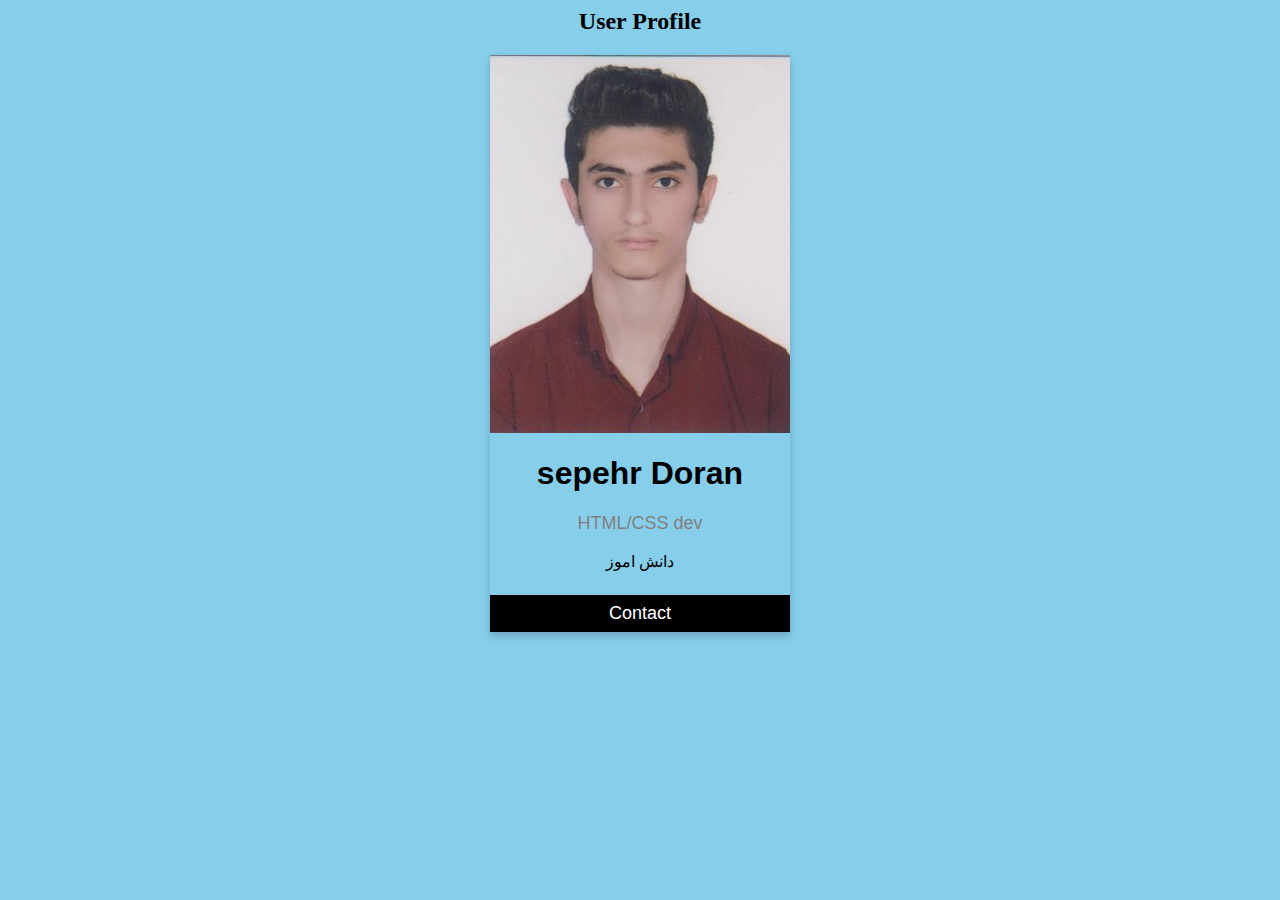
==== About-us.html @ 31f5525f "Add files via upload" ====
<html>
<head>
<link rel="stylesheet" href="sep12.jpg">
<body bgcolor="skyblue"></body>

<style>
.card {
  box-shadow: 0 4px 8px 0 rgba(0, 0, 0, 0.2);
  max-width: 300px;
  margin: auto;
  text-align: center;
  font-family: arial;
}

.title {
  color: grey;
  font-size: 18px;
}

button {
  border: none;
  outline: 0;
  display: inline-block;
  padding: 8px;
  color: white;
  background-color: #000;
  text-align: center;
  cursor: pointer;
  width: 100%;
  font-size: 18px;
}

a {
  text-decoration: none;
  font-size: 22px;
  color: black;
}

button:hover, a:hover {
  opacity: 0.7;
}
</style>
</head>
<body>

<h2 style="text-align:center">User Profile </h2>

<div class="card">
  <img src="sep12.jpg" alt="sepehr" style="width:100%">
  <h1>sepehr Doran </h1>
  <p class="title">HTML/CSS dev</p>
  <p>دانش اموز</p>
  <div style="margin: 24px 0;">
    
  </div>
  <p><button>Contact</button></p>
</div>

</body>
</html>
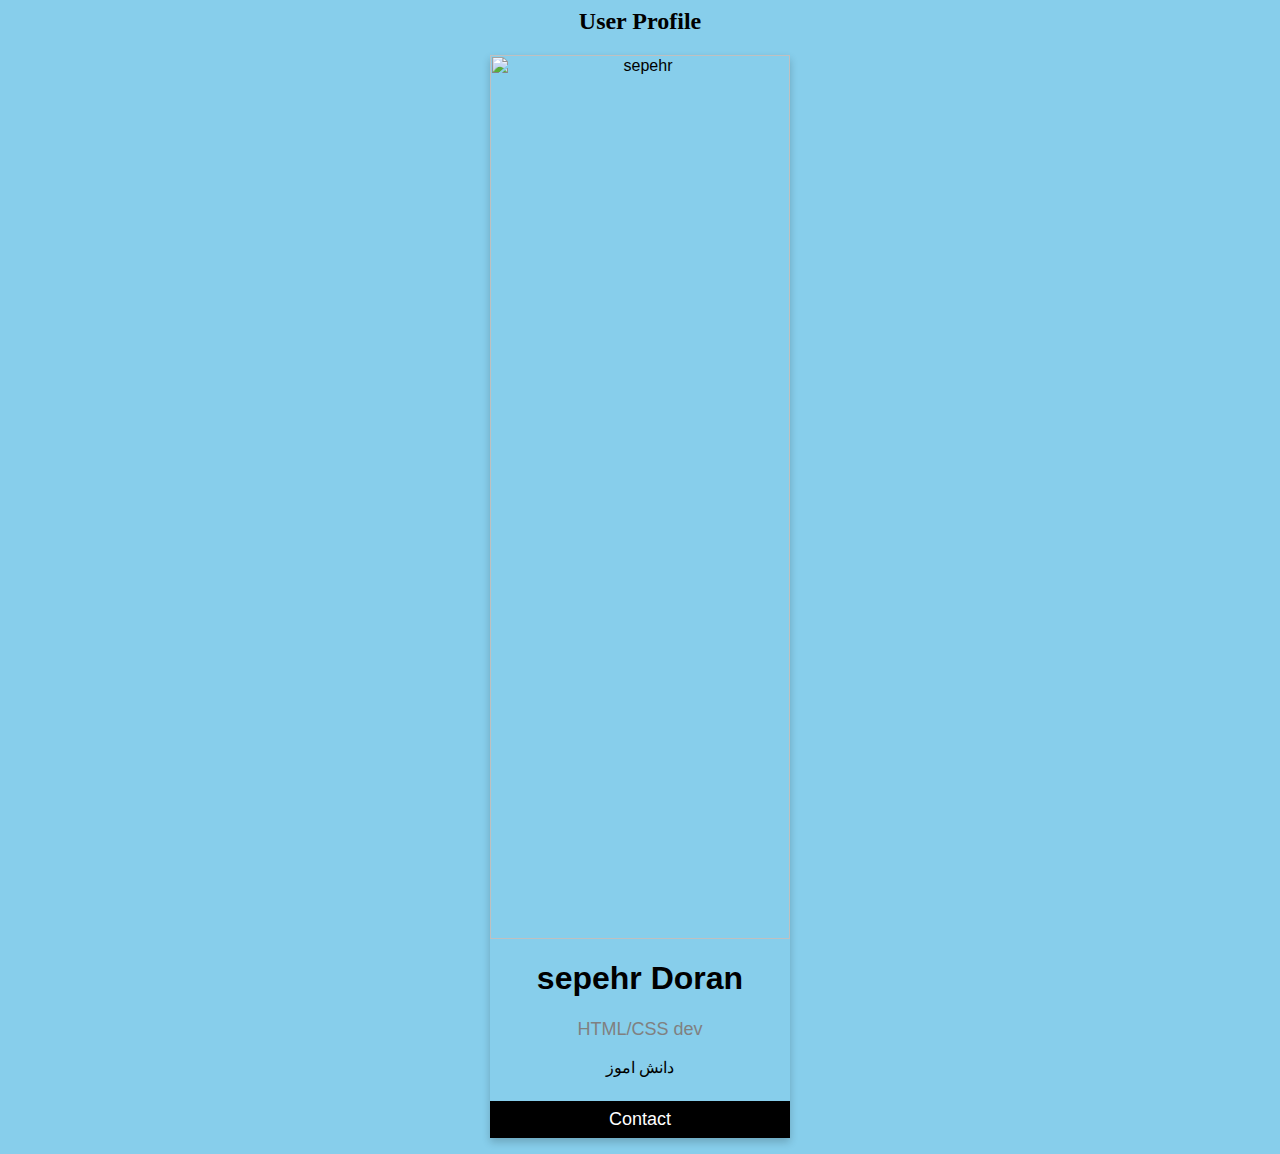
==== commit 79a561c2: "Update About-us.html" ====
--- a/About-us.html
+++ b/About-us.html
@@ -46,7 +46,7 @@
 <h2 style="text-align:center">User Profile </h2>
 
 <div class="card">
-  <img src="sep12.jpg" alt="sepehr" style="width:100%">
+  <img src="/My web tests/sep12.jpg" alt="sepehr" style="width:100%">
   <h1>sepehr Doran </h1>
   <p class="title">HTML/CSS dev</p>
   <p>دانش اموز</p>
@@ -57,4 +57,4 @@
 </div>
 
 </body>
-</html>+</html>
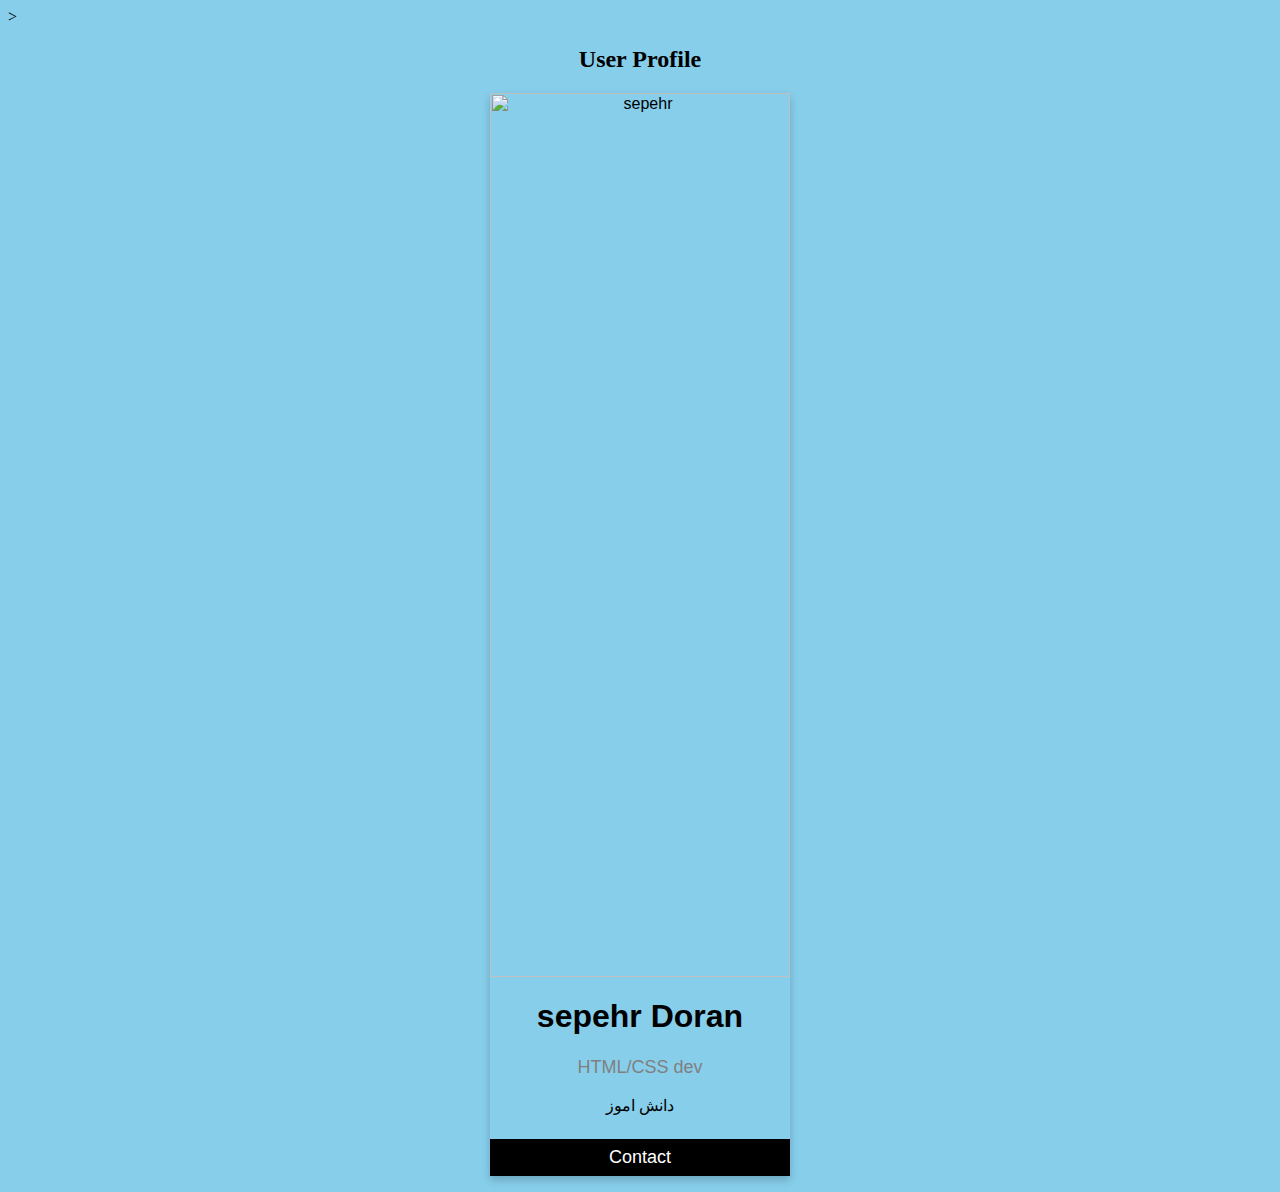
==== commit b6925971: "Update About-us.html" ====
--- a/About-us.html
+++ b/About-us.html
@@ -1,7 +1,7 @@
 <html>
 <head>
 <link rel="stylesheet" href="sep12.jpg">
-<body bgcolor="skyblue"></body>
+ 
 
 <style>
 .card {
@@ -41,7 +41,7 @@
 }
 </style>
 </head>
-<body>
+<body bgcolor="skyblue"> >
 
 <h2 style="text-align:center">User Profile </h2>
 
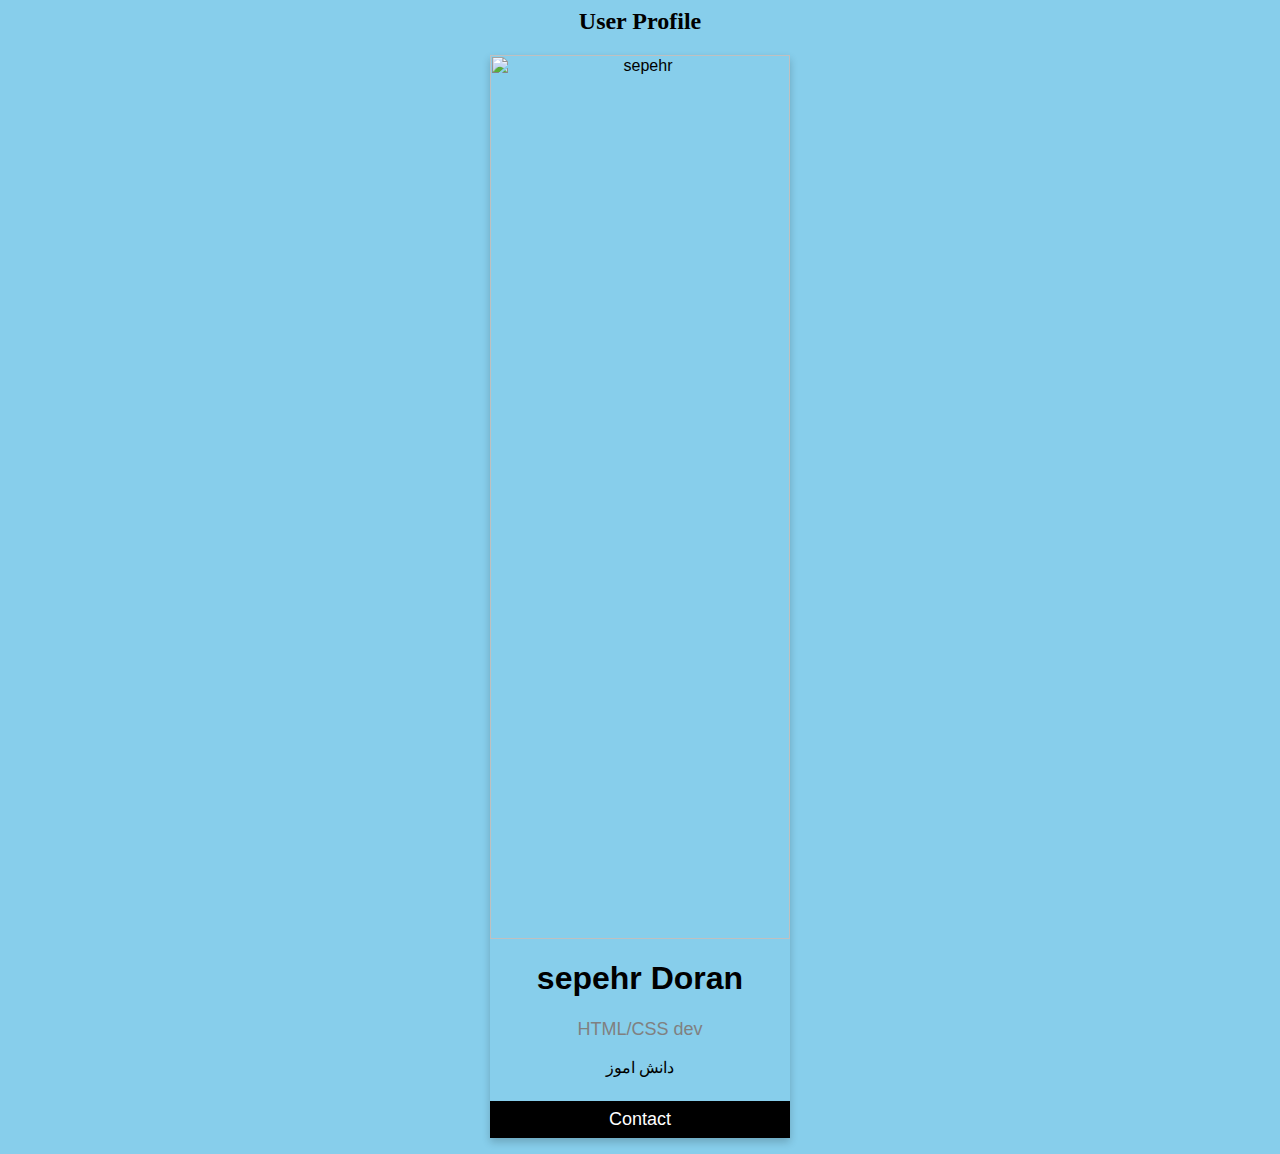
==== commit bae8d495: "Update About-us.html" ====
--- a/About-us.html
+++ b/About-us.html
@@ -41,7 +41,7 @@
 }
 </style>
 </head>
-<body bgcolor="skyblue"> >
+<body bgcolor="skyblue">
 
 <h2 style="text-align:center">User Profile </h2>
 
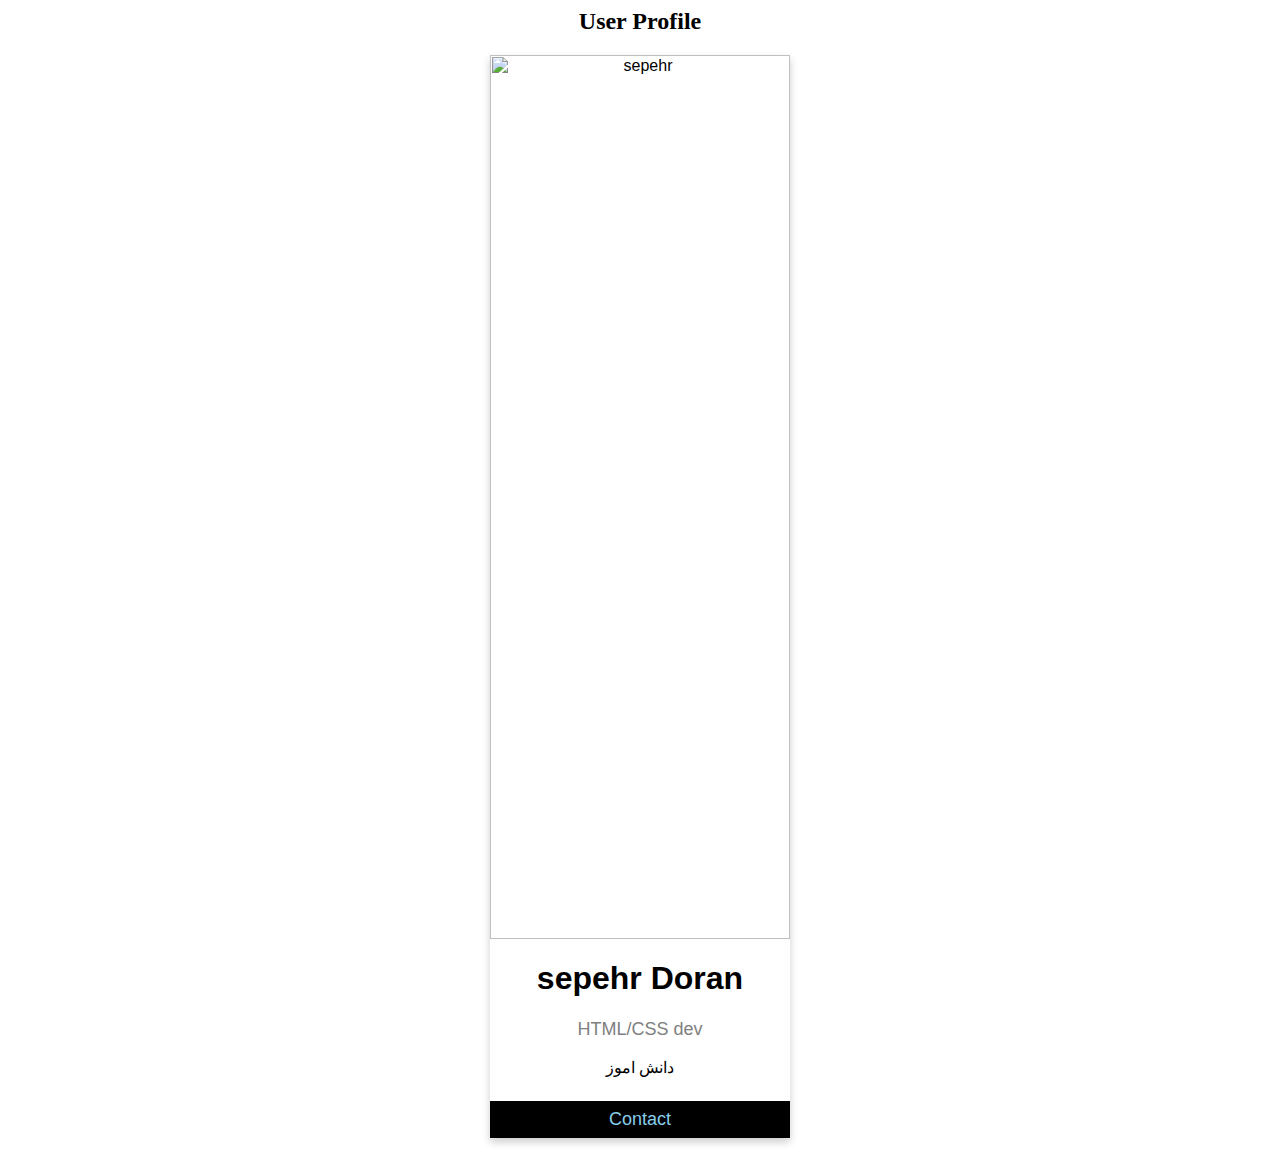
==== commit da83524b: "Update About-us.html" ====
--- a/About-us.html
+++ b/About-us.html
@@ -5,7 +5,7 @@
 
 <style>
 .card {
-  box-shadow: 0 4px 8px 0 rgba(0, 0, 0, 0.2);
+  box-shadow: 0 4px 8px 0 rgba(5, 5, 5, 0.2);
   max-width: 300px;
   margin: auto;
   text-align: center;
@@ -22,7 +22,7 @@
   outline: 0;
   display: inline-block;
   padding: 8px;
-  color: white;
+  color: skyblue;
   background-color: #000;
   text-align: center;
   cursor: pointer;
@@ -41,7 +41,7 @@
 }
 </style>
 </head>
-<body bgcolor="skyblue">
+<body>
 
 <h2 style="text-align:center">User Profile </h2>
 
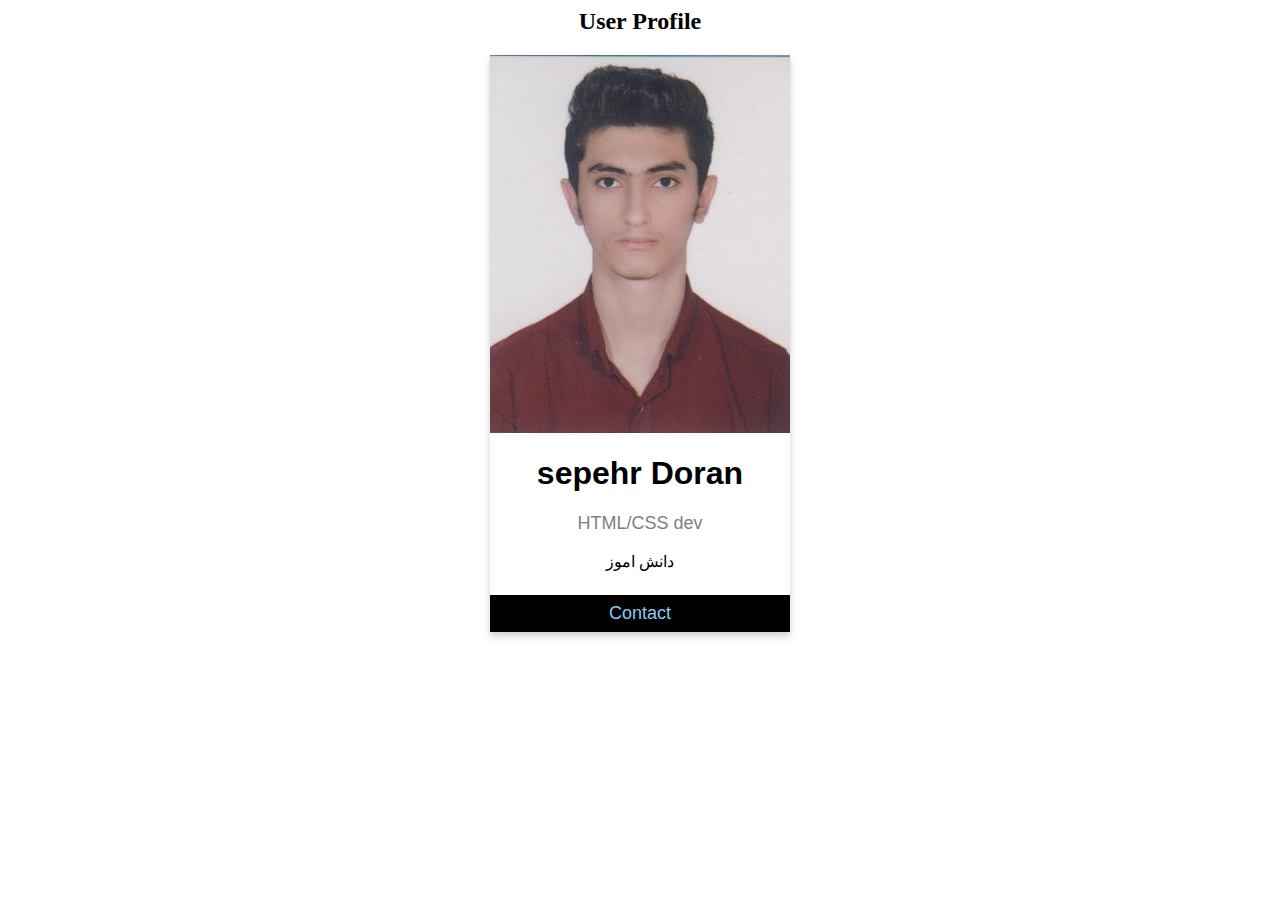
==== commit 6713b91c: "Update About-us.html" ====
--- a/About-us.html
+++ b/About-us.html
@@ -46,7 +46,7 @@
 <h2 style="text-align:center">User Profile </h2>
 
 <div class="card">
-  <img src="/My web tests/sep12.jpg" alt="sepehr" style="width:100%">
+  <img src="sep12.jpg" alt="sepehr" style="width:100%">
   <h1>sepehr Doran </h1>
   <p class="title">HTML/CSS dev</p>
   <p>دانش اموز</p>
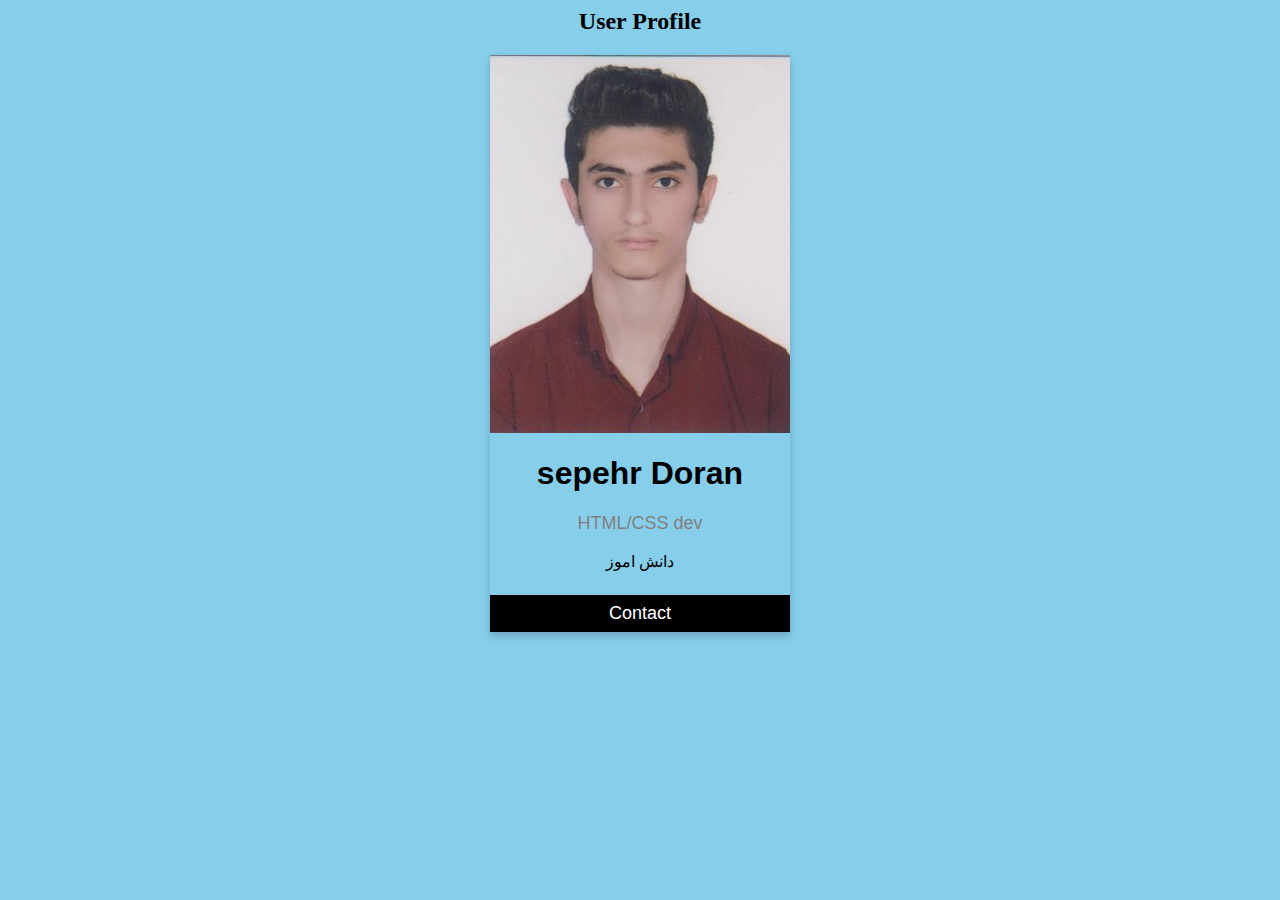
==== commit d0f1d3eb: "Add files via upload" ====
--- a/About-us.html
+++ b/About-us.html
@@ -1,11 +1,11 @@
 <html>
 <head>
 <link rel="stylesheet" href="sep12.jpg">
- 
+<body bgcolor="skyblue"></body>
 
 <style>
 .card {
-  box-shadow: 0 4px 8px 0 rgba(5, 5, 5, 0.2);
+  box-shadow: 0 4px 8px 0 rgba(0, 0, 0, 0.2);
   max-width: 300px;
   margin: auto;
   text-align: center;
@@ -22,7 +22,7 @@
   outline: 0;
   display: inline-block;
   padding: 8px;
-  color: skyblue;
+  color: white;
   background-color: #000;
   text-align: center;
   cursor: pointer;
@@ -53,8 +53,10 @@
   <div style="margin: 24px 0;">
     
   </div>
-  <p><button>Contact</button></p>
+  <p>
+    <a href="Contactme.html"></a>
+      <button onclick="window.location.href = 'contactme.html';">Contact</button></p>
 </div>
 
 </body>
-</html>
+</html>